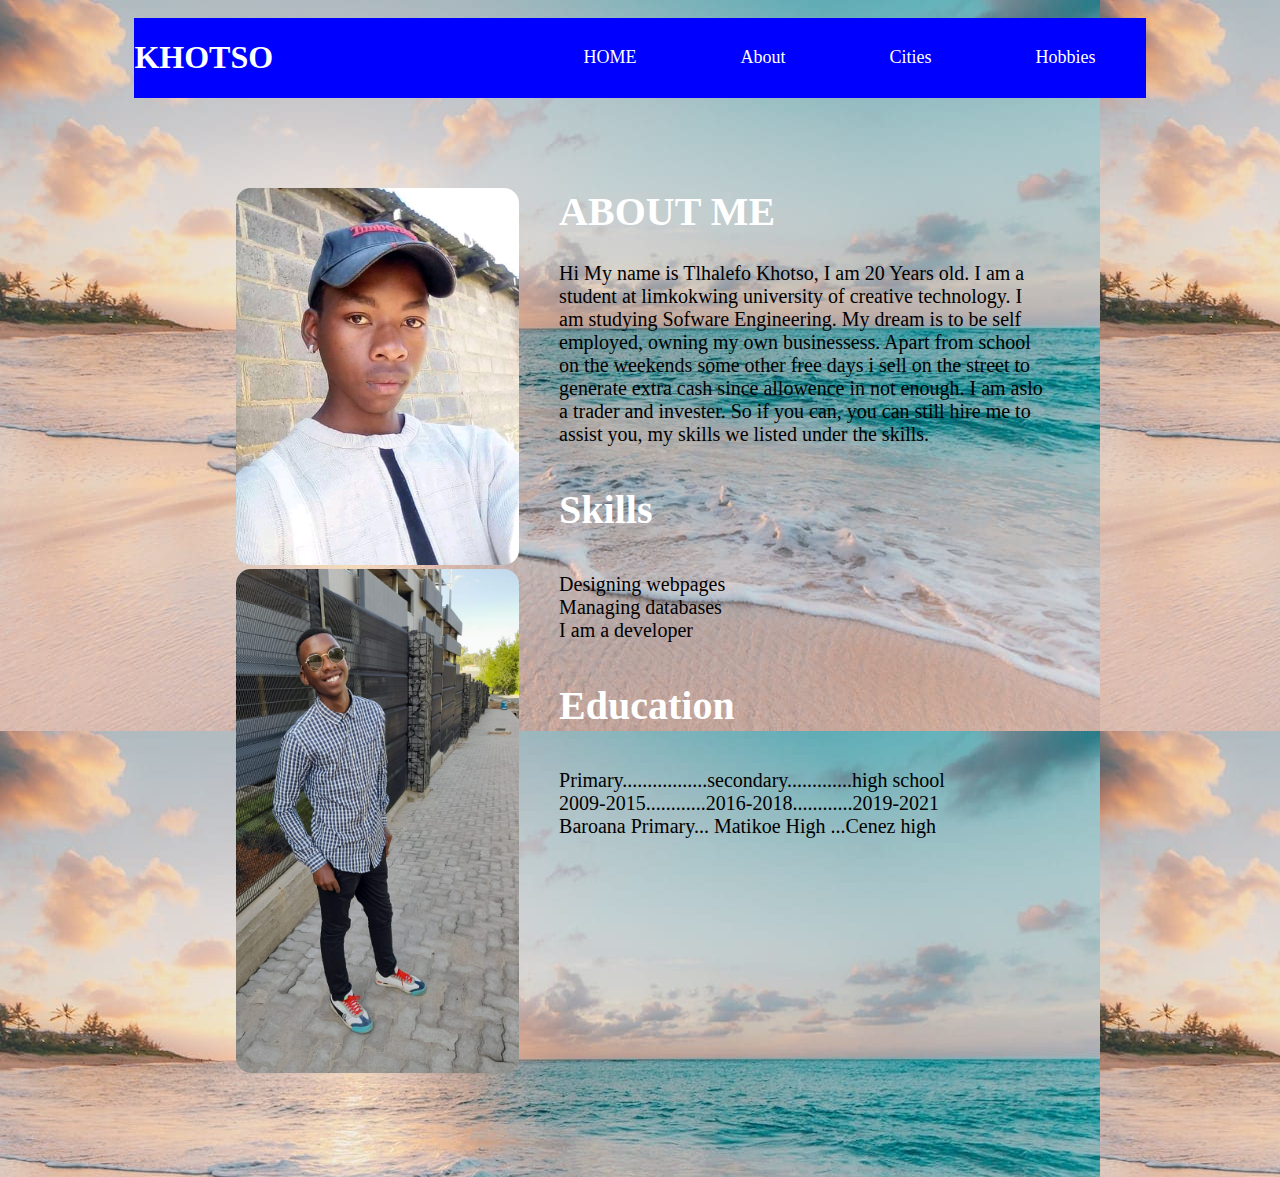
==== About.html @ 0dde541d "Add files via upload" ====
<!DOCTYPE html>
<html>
<head>
	<meta charset="utf-8">
	<meta name="viewport" content="width=device-width, initial-scale=1">
	<title>TLHALEFO</title>
	<link rel="stylesheet" type="text/css" href="style.css">
</head>
<body>
	<div id="header">
		<div class="container">
		<nav>
				<h1>KHOTSO</h1> 
			<ul>
				    <li>
						<a href="HOME.html" class="link">HOME</a>
					</li>
					<li>
						<a href="About.html" class="link">About</a>
					</li>
					
					<li>	
					<a href="Cities.html" class="link">Cities</a>
					</li>
					<li>
						<a href="Hobbies.html" class="link">Hobbies</a>
					</li>	
			</ul>
		</nav>
		<div id="about">
			<div class="container">
				<div class="row">
					<div class="about-col-1">
						<img src="images/something.jpg">
						<img src="images/khotso.jpg">
					</div>
					<div class="about-col-2">
						<h1 class="sub-title" style="margin-top: 0px; ">ABOUT ME</h1>
						<p>Hi My name is Tlhalefo Khotso, I am 20 Years old. I am a student at limkokwing university of creative technology. I am studying Sofware Engineering. My dream is to be self employed, owning my own businessess. Apart from school  on the weekends some other free days i sell on the street to generate extra cash since allowence in not enough. I am aslo a trader and invester. So if you can, you can still hire me to assist you, my skills we listed under the skills.   </p>
				
						<h3 class="sub-title">Skills</h3>
						<p>Designing webpages<br>
						Managing databases<br>
					    I am a developer</p>

						<h3 class="sub-title">Education</h3>
						<p>Primary.................secondary.............high school<br>
						 2009-2015............2016-2018............2019-2021<br>
						Baroana Primary... Matikoe High ...Cenez high <br></p>			
					</div>					
				</div>				
			</div>			
		</div>
		</div>
	</div>
</body>
</html>
---- style.css ----
{
	margin: 0;
	padding: 0;
	font-family: 'Poppins', sans-serif;
	box-sizing: border-box;
}
body{
	background-image: url(images/pbackroud.jpg);
	color: #fff;
}
#header{
	width: 100%;
	height: 100vh;
	background-size: cover;
	background-position: center;
}
.container{
	padding: 10px 10%;
}
nav{
	display: flex;
	align-items: center;
	justify-content: space-between;
	flex-wrap: wrap;
	background-color: blue;
}
.logo{
	width: 140px;
}
nav ul li{
	display: inline-block;
	list-style: none;
	margin: 10px 50px;
}
nav ul li a{
	color: #fff;
	text-decoration: none;
	font-size: 18px;
}
.ache{
	position: 0px ;
	object-fit: contain;	
}
/*styling the about page*/
#about{
	padding: 80px 0;
	color: #ababab;
}
.row{
	display: flex;
	justify-content: space-between;
	flex-wrap: wrap;
}
/*MY PICTURE*/
.about-col-1{
	flex-basis: 35%;
}
.about-col-1 img{
	width: 100%;
	border-radius: 15px;
}
/*MY INFORMATION*/
.about-col-2{
	flex-basis: 60%;
	color: white;
	font-size: 20px;
}
.sub-title{
	font-size: 40px;
	font-weight: 600;
	color: #fff;
}
/*styling hobbies page*/
#services{
	padding: 30px 0;
}
.service-list{
	display: flex;
	align-items: center;
	column-gap: 50PX;
}
.service-list{
	flex-basis: 35%;
}
.service-list img{
	border-radius: 15px;
}
/*styling home page*/
.mpeng{
	display: flex;
	align-items: center;
	padding: 50px 0;
}
.mpeng img{
	border-radius: 15PX;
}
.Setloepes{
	display: flex;
	align-items: center;
}
.heading{
	margin-top:10px ;
	width: 30%;
	text-align: center;
}
.tours{
	margin-top: 0px;
	width: 70%;
	display: flex;
	justify-content: space-around;
}
.places{
	display: inline;
	text-align: center;
	border-radius: 12px;
}
.places img{
	width: 300px;
	height: 300px;
	border-radius: 12px; 
	margin-top: 20px;
}
.places h2{
	color: red;
	letter-spacing: 3px;
	border-radius: 1px;
	padding: 25px 25px;
	font-size: 40px;
	margin-top: 200px;
}
p{
	color: black;
}
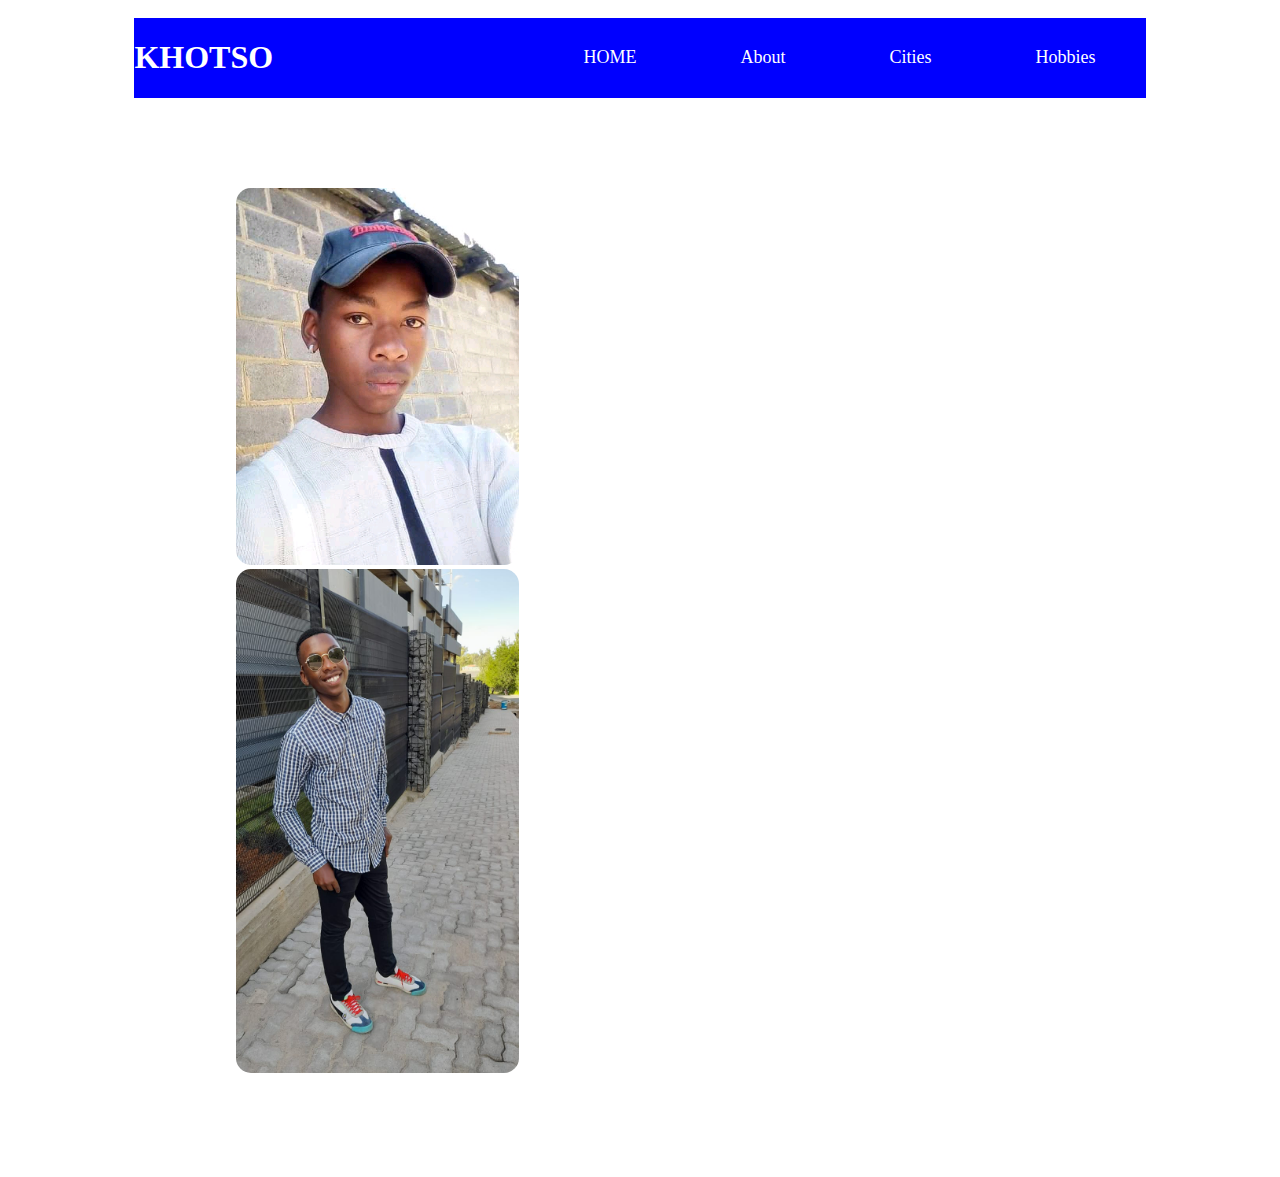
==== commit ece51b58: "Add files via upload" ====
--- a/About.html
+++ b/About.html
@@ -13,7 +13,7 @@
 				<h1>KHOTSO</h1> 
 			<ul>
 				    <li>
-						<a href="HOME.html" class="link">HOME</a>
+						<a href="index.html" class="link">HOME</a>
 					</li>
 					<li>
 						<a href="About.html" class="link">About</a>
@@ -31,17 +31,18 @@
 			<div class="container">
 				<div class="row">
 					<div class="about-col-1">
-						<img src="images/something.jpg">
-						<img src="images/khotso.jpg">
+						<img src="something.jpg">
+						<img src="khotso.jpg">
 					</div>
+
 					<div class="about-col-2">
 						<h1 class="sub-title" style="margin-top: 0px; ">ABOUT ME</h1>
 						<p>Hi My name is Tlhalefo Khotso, I am 20 Years old. I am a student at limkokwing university of creative technology. I am studying Sofware Engineering. My dream is to be self employed, owning my own businessess. Apart from school  on the weekends some other free days i sell on the street to generate extra cash since allowence in not enough. I am aslo a trader and invester. So if you can, you can still hire me to assist you, my skills we listed under the skills.   </p>
-				
+						<br><br><br><br>
 						<h3 class="sub-title">Skills</h3>
 						<p>Designing webpages<br>
 						Managing databases<br>
-					    I am a developer</p>
+					    I am a developer</p><br><br>
 
 						<h3 class="sub-title">Education</h3>
 						<p>Primary.................secondary.............high school<br>
--- a/style.css
+++ b/style.css
@@ -5,7 +5,11 @@
 	box-sizing: border-box;
 }
 body{
-	background-image: url(images/pbackroud.jpg);
+
+	background-image: url(pbackroud.jpg);
+	background-repeat: no-repeat;
+	background-attachment: fixed;
+	background-position: center;
 	color: #fff;
 }
 #header{
@@ -129,5 +133,6 @@
 	margin-top: 200px;
 }
 p{
-	color: black;
+	color: white;
+	font-size:20px; 
 }